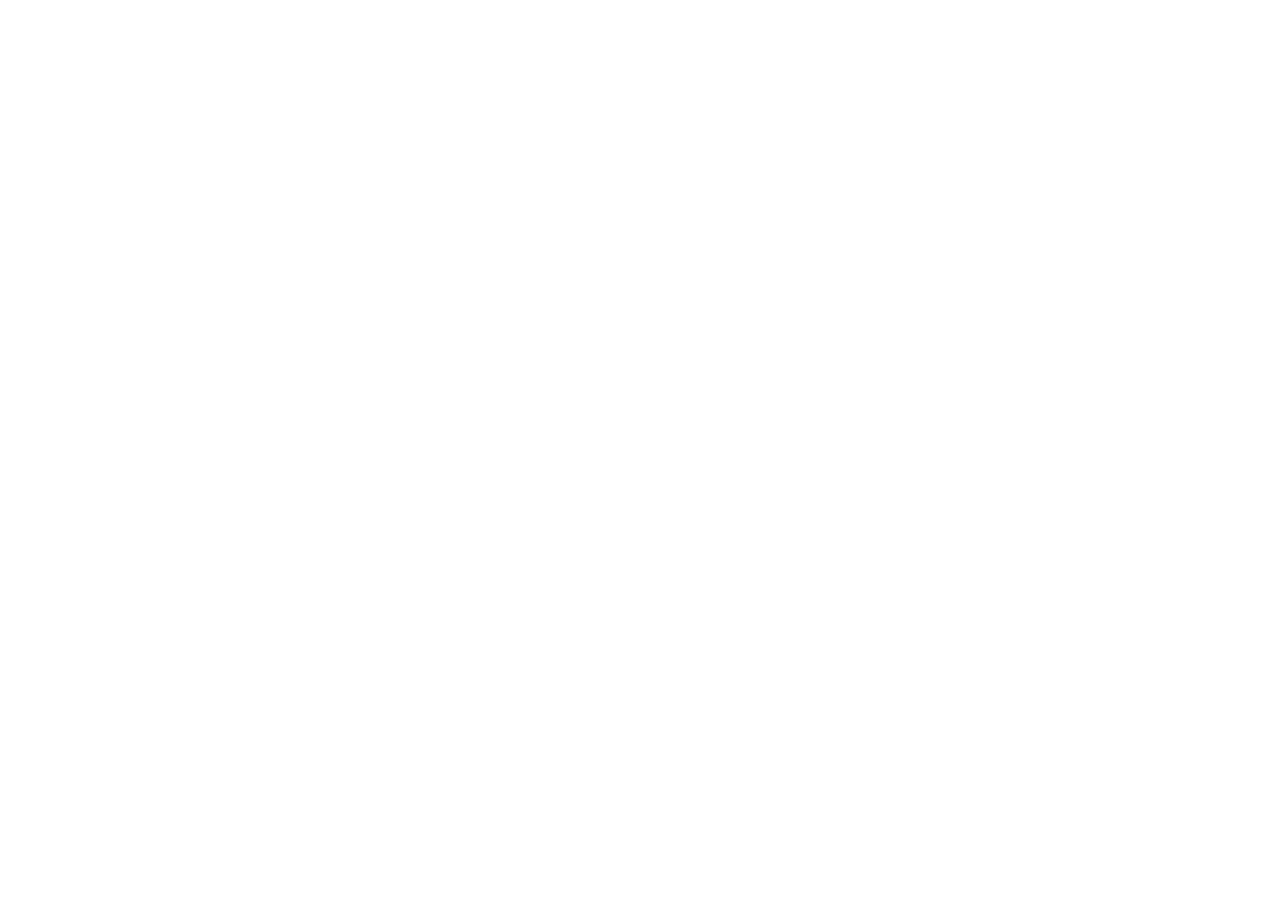
==== LinearLightsOut/public/index.html @ f86ddafb "Linear Lights Out starting point" ====
<!DOCTYPE html>
<html>
  <head>
    <meta charset="utf-8">
    <meta name="viewport" content="width=device-width, initial-scale=1">
    <title>Linear Lights Out</title>
    <!-- update the version number as needed -->
    <script defer src="/__/firebase/9.6.1/firebase-app-compat.js"></script>
    <!-- include only the Firebase features as you need -->
    <script defer src="/__/firebase/9.6.1/firebase-auth-compat.js"></script>
    <script defer src="/__/firebase/9.6.1/firebase-database-compat.js"></script>
    <script defer src="/__/firebase/9.6.1/firebase-firestore-compat.js"></script>
    <script defer src="/__/firebase/9.6.1/firebase-functions-compat.js"></script>
    <script defer src="/__/firebase/9.6.1/firebase-messaging-compat.js"></script>
    <script defer src="/__/firebase/9.6.1/firebase-storage-compat.js"></script>
    <script defer src="/__/firebase/9.6.1/firebase-analytics-compat.js"></script>
    <script defer src="/__/firebase/9.6.1/firebase-remote-config-compat.js"></script>
    <script defer src="/__/firebase/9.6.1/firebase-performance-compat.js"></script>
    <!-- 
      initialize the SDK after all desired features are loaded, set useEmulator to false
      to avoid connecting the SDK to running emulators.
    -->
    <script defer src="/__/firebase/init.js?useEmulator=true"></script>
  </head>
  <body>
    
  </body>
</html>
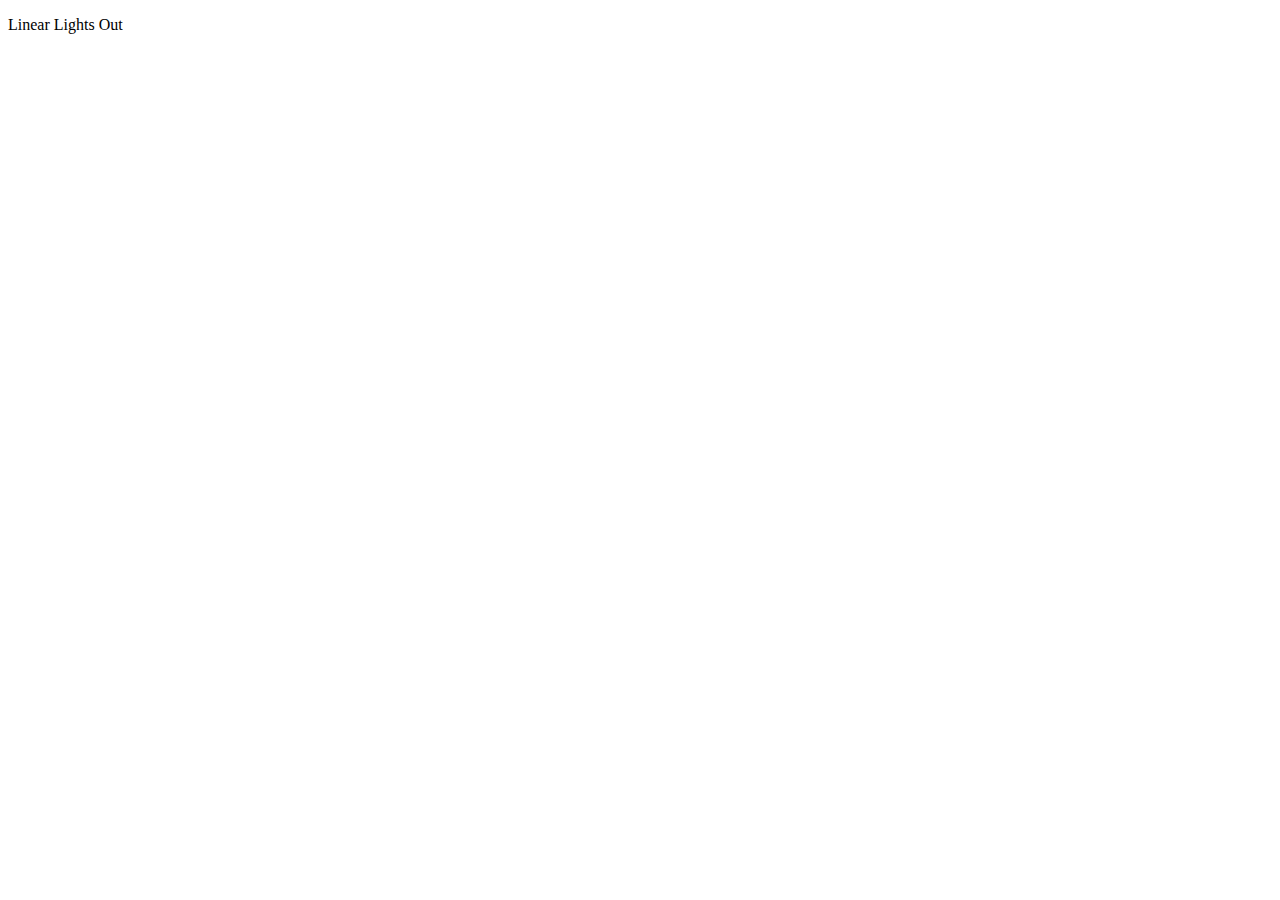
==== commit 2be9943d: "Update index.html" ====
--- a/LinearLightsOut/public/index.html
+++ b/LinearLightsOut/public/index.html
@@ -1,28 +1,34 @@
 <!DOCTYPE html>
 <html>
-  <head>
-    <meta charset="utf-8">
-    <meta name="viewport" content="width=device-width, initial-scale=1">
-    <title>Linear Lights Out</title>
-    <!-- update the version number as needed -->
-    <script defer src="/__/firebase/9.6.1/firebase-app-compat.js"></script>
-    <!-- include only the Firebase features as you need -->
-    <script defer src="/__/firebase/9.6.1/firebase-auth-compat.js"></script>
-    <script defer src="/__/firebase/9.6.1/firebase-database-compat.js"></script>
-    <script defer src="/__/firebase/9.6.1/firebase-firestore-compat.js"></script>
-    <script defer src="/__/firebase/9.6.1/firebase-functions-compat.js"></script>
-    <script defer src="/__/firebase/9.6.1/firebase-messaging-compat.js"></script>
-    <script defer src="/__/firebase/9.6.1/firebase-storage-compat.js"></script>
-    <script defer src="/__/firebase/9.6.1/firebase-analytics-compat.js"></script>
-    <script defer src="/__/firebase/9.6.1/firebase-remote-config-compat.js"></script>
-    <script defer src="/__/firebase/9.6.1/firebase-performance-compat.js"></script>
-    <!-- 
+    <head>
+        <meta charset="utf-8">
+        <meta name="viewport" content="width=device-width, initial-scale=1">
+        <title>Linear Lights Out</title>
+        <!-- update the version number as needed -->
+        <script defer src="/__/firebase/9.6.1/firebase-app-compat.js"></script>
+        <!-- include only the Firebase features as you need -->
+        <script defer src="/__/firebase/9.6.1/firebase-auth-compat.js"></script>
+        <script defer src="/__/firebase/9.6.1/firebase-database-compat.js"></script>
+        <script defer src="/__/firebase/9.6.1/firebase-firestore-compat.js"></script>
+        <script defer src="/__/firebase/9.6.1/firebase-functions-compat.js"></script>
+        <script defer src="/__/firebase/9.6.1/firebase-messaging-compat.js"></script>
+        <script defer src="/__/firebase/9.6.1/firebase-storage-compat.js"></script>
+        <script defer src="/__/firebase/9.6.1/firebase-analytics-compat.js"></script>
+        <script defer src="/__/firebase/9.6.1/firebase-remote-config-compat.js"></script>
+        <script defer src="/__/firebase/9.6.1/firebase-performance-compat.js"></script>
+        <!-- 
       initialize the SDK after all desired features are loaded, set useEmulator to false
       to avoid connecting the SDK to running emulators.
     -->
-    <script defer src="/__/firebase/init.js?useEmulator=true"></script>
-  </head>
-  <body>
-    
-  </body>
+        <script defer src="/__/firebase/init.js?useEmulator=true"></script>
+    </head>
+    <body>
+        <nav class="fixed-top">
+            <div class="container">
+                <p>
+                    Linear Lights Out
+                </p>
+            </div>
+        </nav>
+    </body>
 </html>
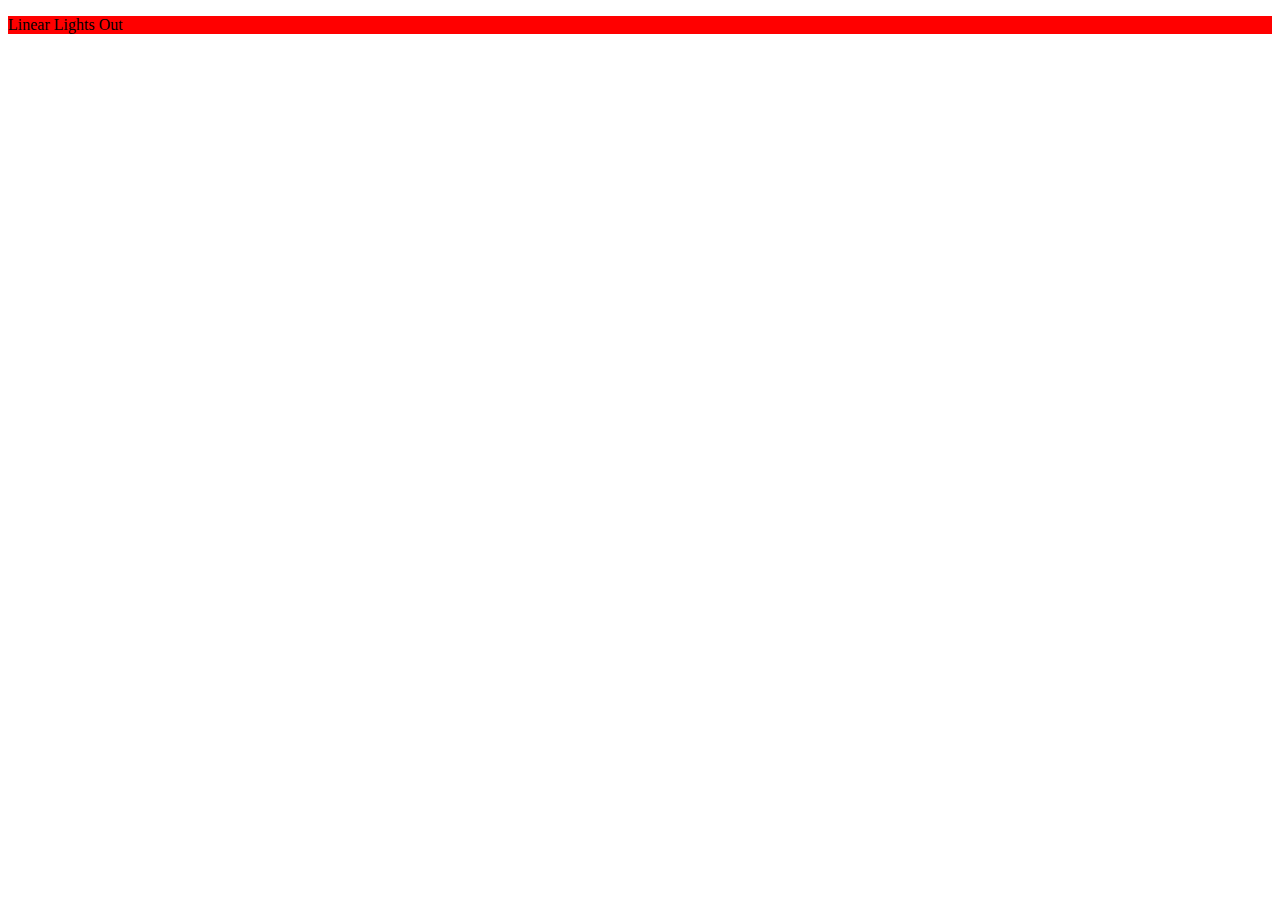
==== commit b93e1ca9: "Update index.html" ====
--- a/LinearLightsOut/public/index.html
+++ b/LinearLightsOut/public/index.html
@@ -21,9 +21,10 @@
       to avoid connecting the SDK to running emulators.
     -->
         <script defer src="/__/firebase/init.js?useEmulator=true"></script>
+        <link rel="stylesheet" href="styles/main.css"></style>
     </head>
     <body>
-        <nav class="fixed-top">
+        <nav class="navbar fixed-top">
             <div class="container">
                 <p>
                     Linear Lights Out
--- a/LinearLightsOut/public/styles/main.css
+++ b/LinearLightsOut/public/styles/main.css
@@ -0,0 +1,7 @@
+.navbar {
+    background-color: red;
+}
+
+.fixed-top {
+    position: sticky;
+}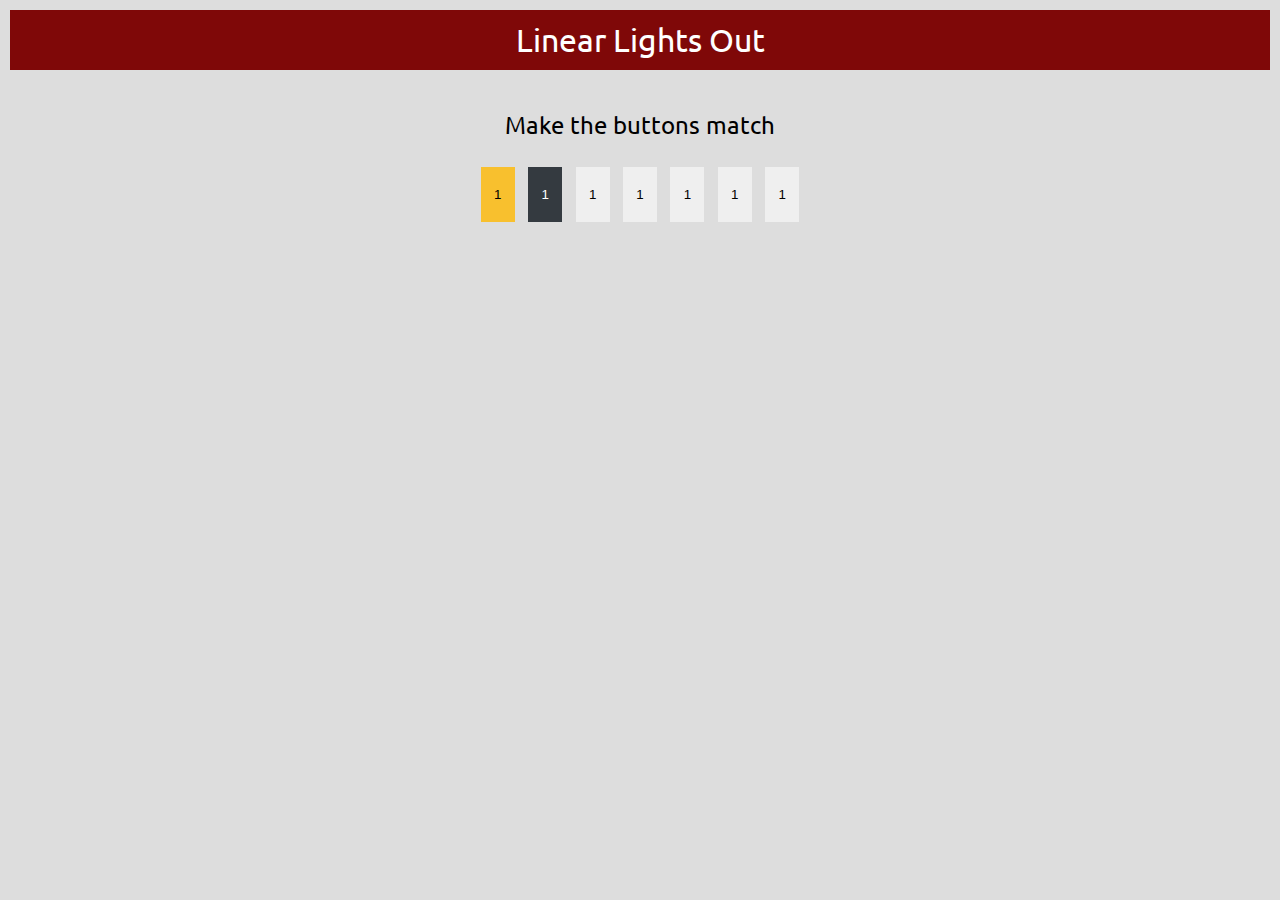
==== commit c11e1ac4: "button styling" ====
--- a/LinearLightsOut/public/index.html
+++ b/LinearLightsOut/public/index.html
@@ -21,15 +21,52 @@
       to avoid connecting the SDK to running emulators.
     -->
         <script defer src="/__/firebase/init.js?useEmulator=true"></script>
+        <link rel="preconnect" href="https://fonts.googleapis.com">
+        <link rel="preconnect" href="https://fonts.gstatic.com" crossorigin>
+        <link href="https://fonts.googleapis.com/css2?family=Ubuntu&display=swap" rel="stylesheet">
         <link rel="stylesheet" href="styles/main.css"></style>
     </head>
     <body>
-        <nav class="navbar fixed-top">
+        <div class="vertical-container">
+            <nav class="navbar fixed-top">
             <div class="container">
                 <p>
                     Linear Lights Out
                 </p>
             </div>
         </nav>
+        <br>
+        <div class="vertical-container">
+            <div class="container">
+                <p style="font-size: 1.5em;">
+                    Make the buttons match
+                </p>
+            </div>
+            <div class="container">
+                <button class="yellow">
+                    1
+                </button>
+                <button class="grey">
+                    1
+                </button>
+                <button>
+                    1
+                </button>
+                <button>
+                    1
+                </button>
+                <button>
+                    1
+                </button>
+                <button>
+                    1
+                </button>
+                <button>
+                    1
+                </button>
+            </div>
+        </div>
+        </div>
+        
     </body>
 </html>
--- a/LinearLightsOut/public/styles/main.css
+++ b/LinearLightsOut/public/styles/main.css
@@ -1,7 +1,49 @@
+* {
+    margin: 0;
+    padding: 0;
+}
+
+body {
+    font-family: 'Ubuntu', sans-serif;
+    background-color: #dddddd;
+}
+
+button {
+    margin: 0.5em;
+    padding: 1.5em 1em;
+    border: none;
+}
+
 .navbar {
-    background-color: red;
+    background-color: #7f0808;
+    font-size: 2em;
+    color: #ffffff;
 }
 
 .fixed-top {
     position: sticky;
+}
+
+.vertical-container{
+    display: flex;
+    flex-direction: column;
+    justify-content: center;
+    padding: 10px;
+}
+
+.container {
+    display: flex;
+    flex-direction: row;
+    justify-content: center;
+    padding: 10px;
+}
+
+.yellow {
+    background-color: #f8c02e;
+    color: #000000;
+}
+
+.grey {
+    background-color: #343a40;
+    color: #ffffff;
 }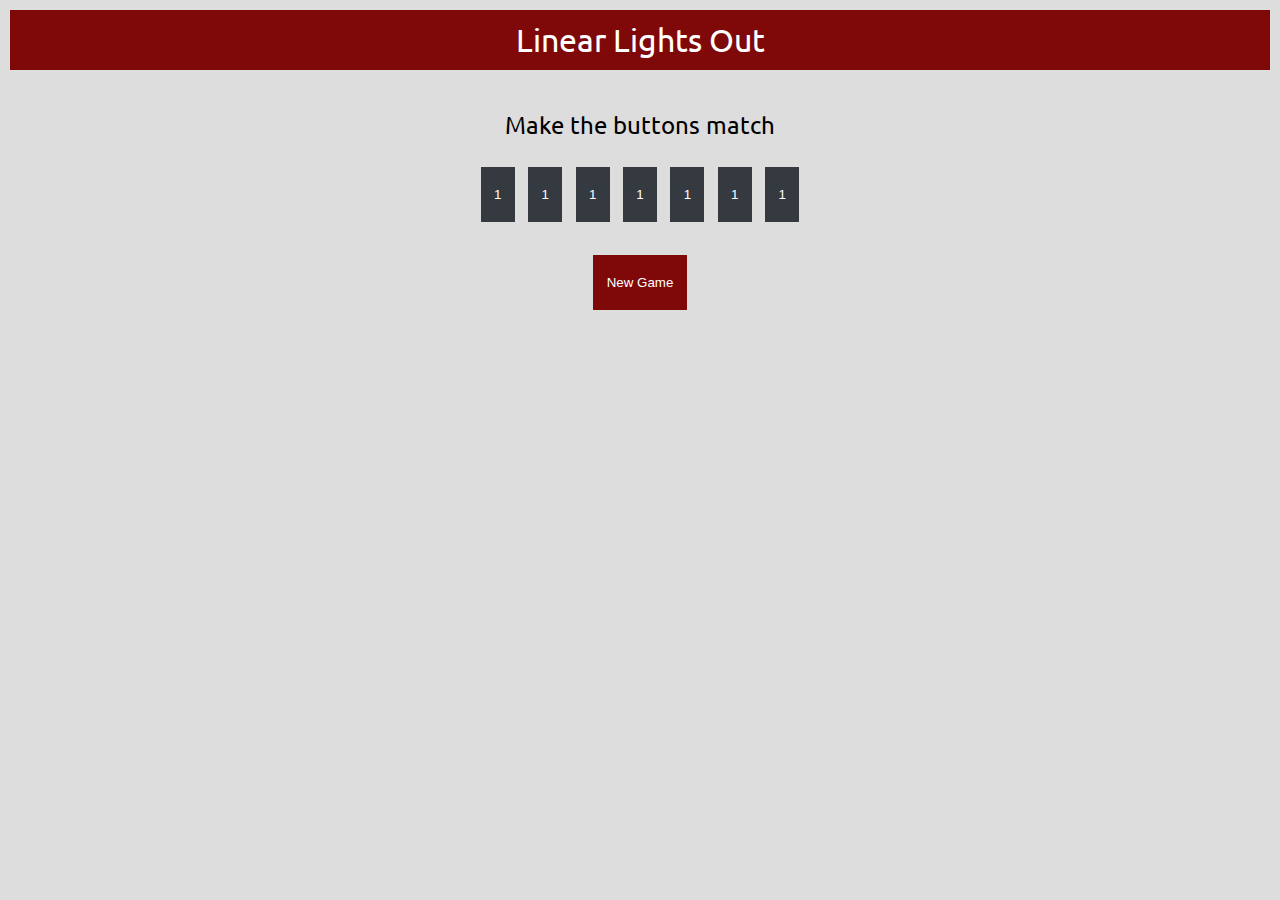
==== commit 7516f2d1: "all buttons" ====
--- a/LinearLightsOut/public/index.html
+++ b/LinearLightsOut/public/index.html
@@ -34,39 +34,43 @@
                     Linear Lights Out
                 </p>
             </div>
-        </nav>
-        <br>
-        <div class="vertical-container">
-            <div class="container">
-                <p style="font-size: 1.5em;">
-                    Make the buttons match
-                </p>
-            </div>
-            <div class="container">
-                <button class="yellow">
-                    1
-                </button>
-                <button class="grey">
-                    1
-                </button>
-                <button>
-                    1
-                </button>
-                <button>
-                    1
-                </button>
-                <button>
-                    1
-                </button>
-                <button>
-                    1
-                </button>
-                <button>
-                    1
-                </button>
+            </nav>
+            <br>
+            <div class="vertical-container">
+                <div class="container">
+                    <p style="font-size: 1.5em;">
+                        Make the buttons match
+                    </p>
+                </div>
+                <div class="container">
+                    <button class="grey">
+                        1
+                    </button>
+                    <button class="grey">
+                        1
+                    </button>
+                    <button class="grey">
+                        1
+                    </button>
+                    <button class="grey">
+                        1
+                    </button>
+                    <button class="grey">
+                        1
+                    </button>
+                    <button class="grey">
+                        1
+                    </button>
+                    <button class="grey">
+                        1
+                    </button>
+                </div>
+                <div class="container">
+                    <button id="newGame">
+                        New Game
+                    </button>
+                </div>
             </div>
         </div>
-        </div>
-        
     </body>
 </html>
--- a/LinearLightsOut/public/styles/main.css
+++ b/LinearLightsOut/public/styles/main.css
@@ -43,7 +43,24 @@
     color: #000000;
 }
 
+.yellow:hover {
+    background-color: #dba723;
+}
+
 .grey {
     background-color: #343a40;
     color: #ffffff;
+}
+
+.grey:hover {
+    background-color: #272b2e;
+}
+
+#newGame {
+    background-color: #7f0808;
+    color: #ffffff;
+}
+
+#newGame:hover {
+    background-color: #630c0c;
 }